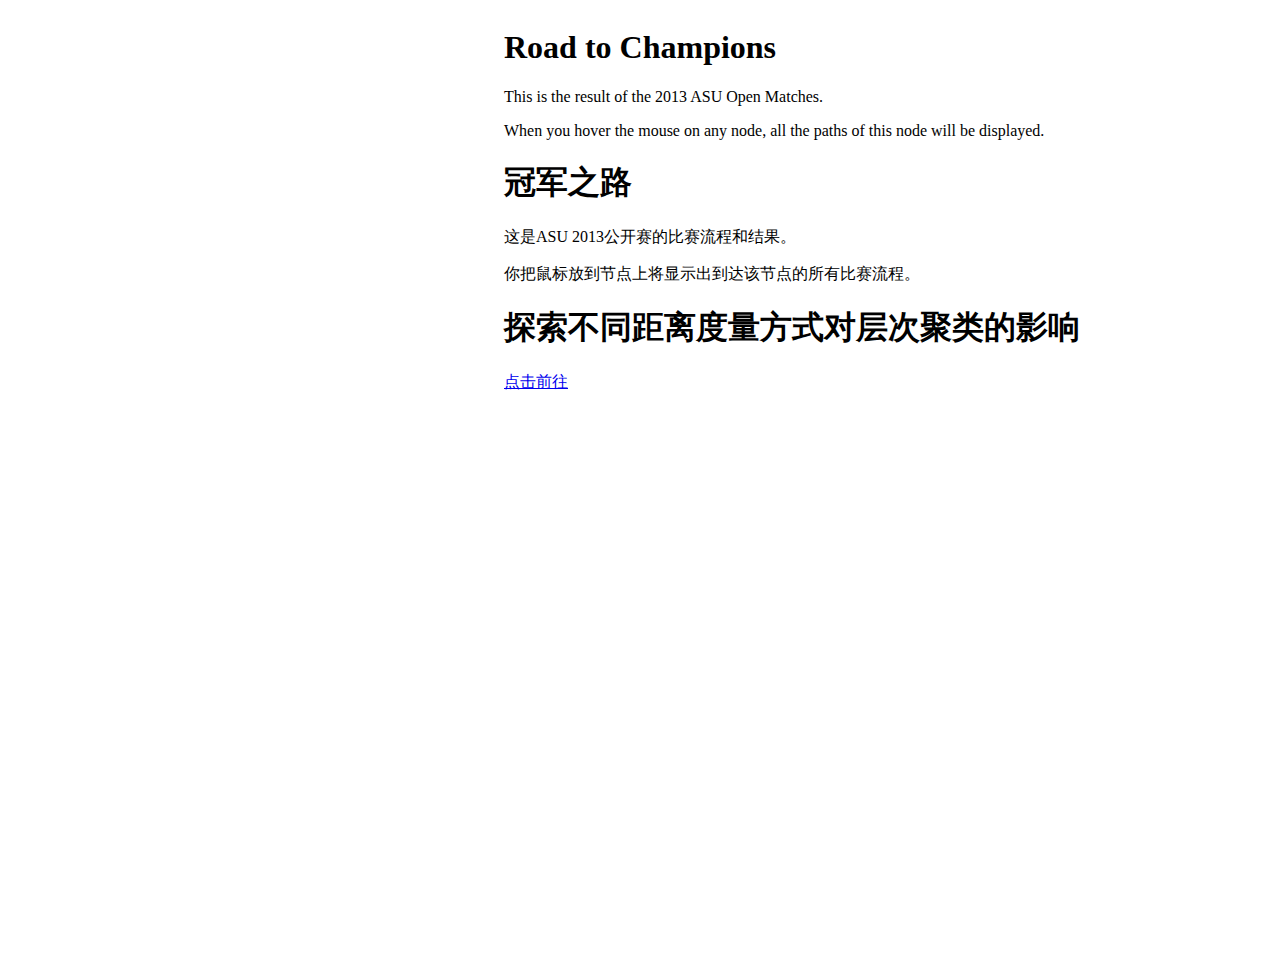
==== u6homework/index.html @ 68a151d8 "u6" ====
<!DOCTYPE html>
<html>
<head>
<meta charset="utf-8">
<title>Road to Champions</title>
<link href="index.css" data-prefetch="true" rel="stylesheet">
</head>

<body>
    <div style="position: absolute;right: 200px;">
        <h1>Road to Champions</h1>
        <p>This is the result of the 2013 ASU Open Matches.</p>
        <p>When you hover the mouse on any node, all the paths of this node will be displayed.</p>
        <h1>冠军之路</h1>
        <p>这是ASU 2013公开赛的比赛流程和结果。</p>
        <p>你把鼠标放到节点上将显示出到达该节点的所有比赛流程。</p>
        <h1>探索不同距离度量方式对层次聚类的影响</h1>
        <p><a href="cluster.html">点击前往</a></p>
    </div>
    <svg width="1080" height="960"></svg>
    <script src="https://d3js.org/d3.v4.min.js"></script>
    <script src="index.js"></script>

</body>
</html>
---- u6homework/index.css ----
.node circle {
    fill: #999;
}

.node text {
    font: 12px sans-serif;
}

.node--internal circle {
    fill: #555;
}

.node--internal text {
    text-shadow: 0 1px 0 #fff, 0 -1px 0 #fff, 1px 0 0 #fff, -1px 0 0 #fff;
}

.link {
    fill: none;
    stroke: #555;
    stroke-opacity: 0.4;
    stroke-width: 1.5px;
}

.link_selected {
    fill: none;
    stroke: #359;
    stroke-opacity: 0.8;
    stroke-width: 4px;
}
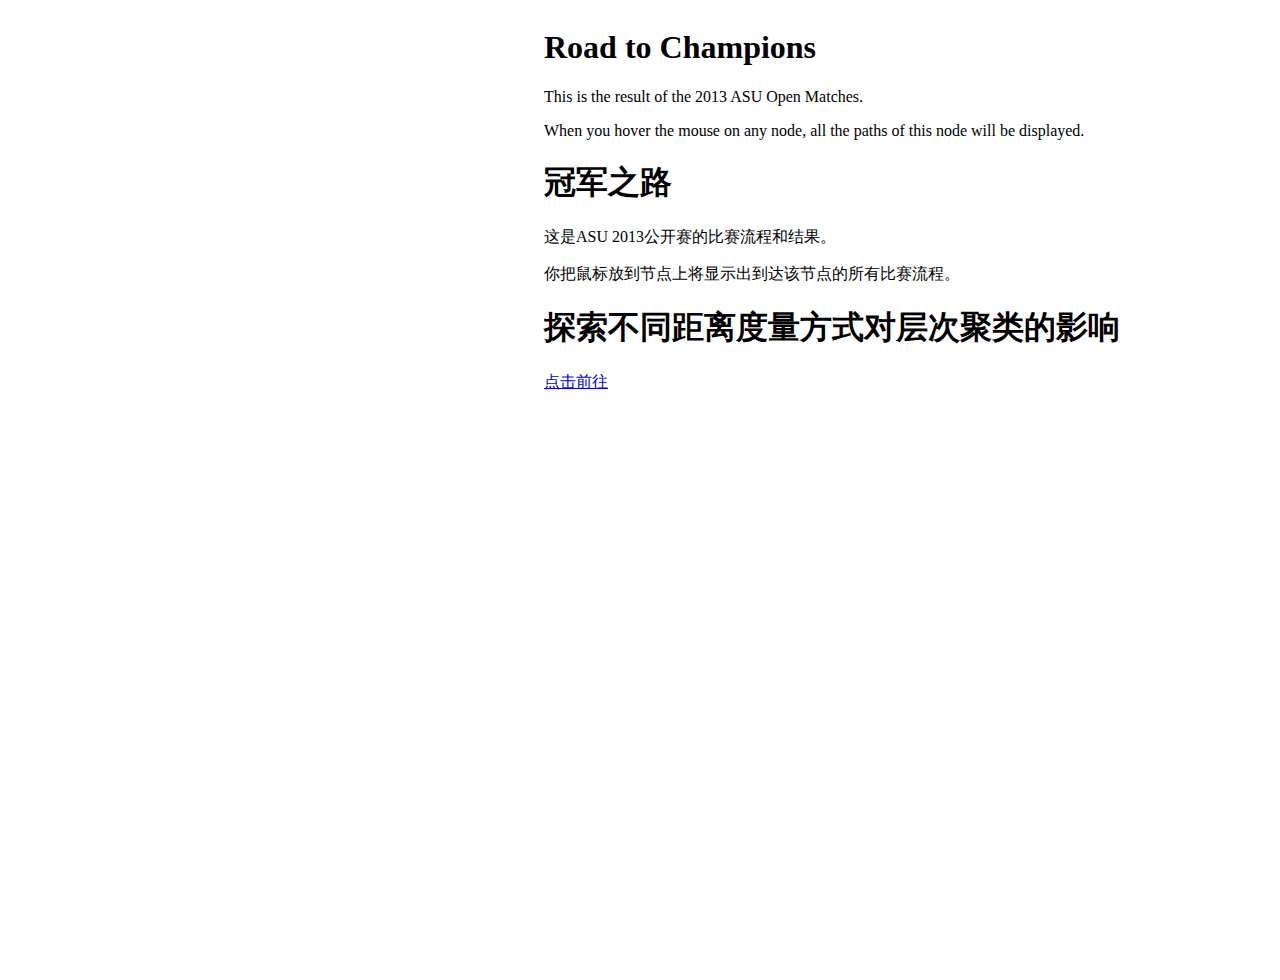
==== commit aeb4f58a: "u6" ====
--- a/u6homework/index.html
+++ b/u6homework/index.html
@@ -7,7 +7,7 @@
 </head>
 
 <body>
-    <div style="position: absolute;right: 200px;">
+    <div style="position: absolute;right: 160px;">
         <h1>Road to Champions</h1>
         <p>This is the result of the 2013 ASU Open Matches.</p>
         <p>When you hover the mouse on any node, all the paths of this node will be displayed.</p>
@@ -20,6 +20,5 @@
     <svg width="1080" height="960"></svg>
     <script src="https://d3js.org/d3.v4.min.js"></script>
     <script src="index.js"></script>
-
 </body>
 </html>